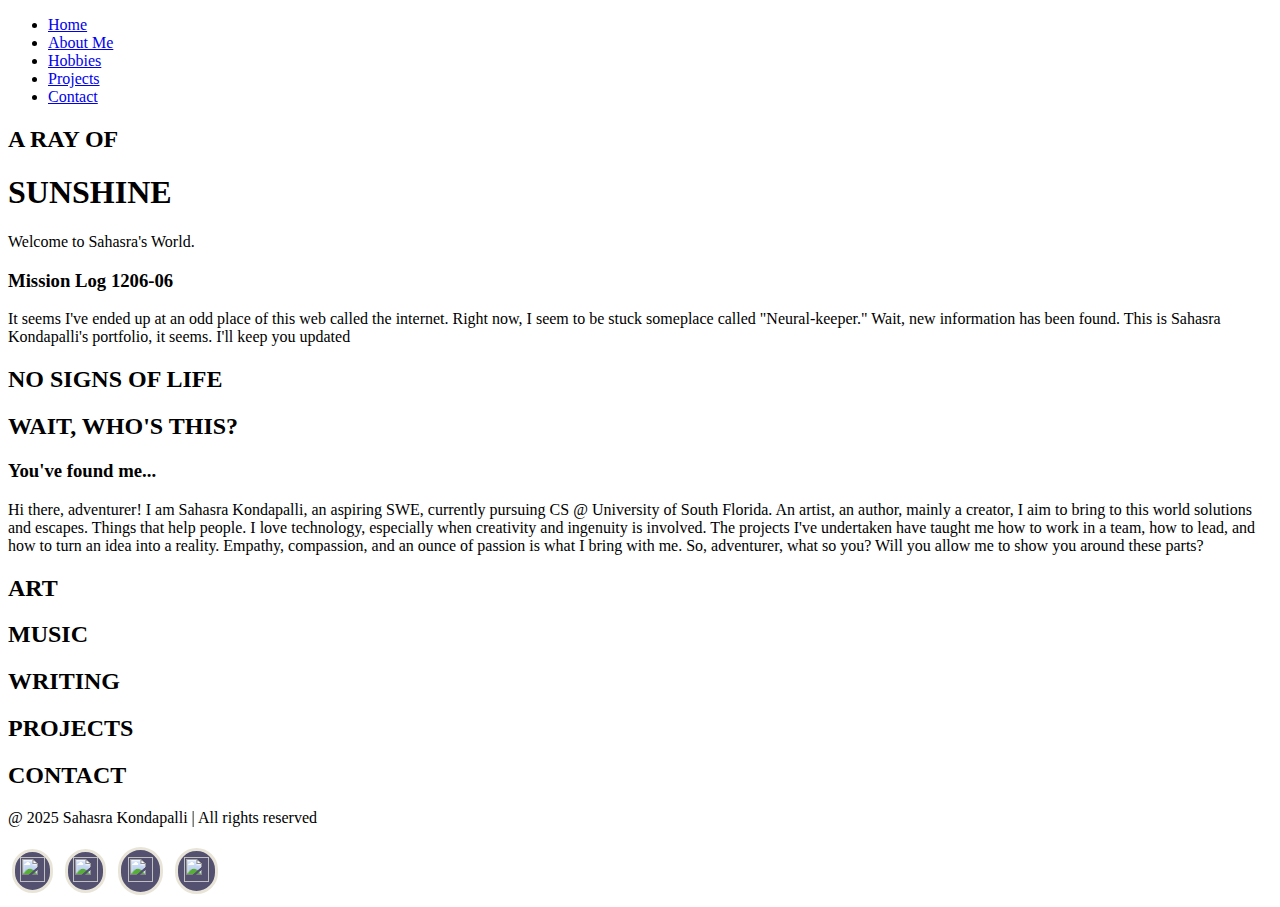
==== index_final.html @ 9402b0c7 "new draft of website, basic html" ====
<!DOCTYPE html>
<html>
    <head>
        <link rel="icon" href="weblogo.png" type="image/x-icon">
            <meta charset="UTF-8">
            <meta name = "viewport" content="width=device-width, initial-scale=1.0">
            <style>
                .button {
                border-radius: 30px;
                border: 3px solid #e8e5d8;
                background-color: #535070;
                color:#e8e5d8;
                text-align: center;
                display: inline-block;
                font-size: 15px;
                padding: 15px 32px;
                margin: 4px;
                cursor: pointer;
                }
                .button:hover {
                background-color:#1a1424;
                }
            </style>
    </head>
    <body>
        <nav>
            <ul>
                <li><a href="#home">Home</a></li>
                <li><a href="#about">About Me</a></li>
                <li><a href="#hobbies">Hobbies</a></li>
                <li><a href="#projects">Projects</a></li>
                <li><a href="#contact">Contact</a></li>
              </ul>
        </nav>
        <section id = "#home">
            <!--Home Section-->
            <div>
                <h2>A RAY OF</h2>
                <h1>SUNSHINE</h1>
                <p>Welcome to Sahasra's World.</p>
            </div>
            <div>
                <div>
                    <!--Insert picture here, UFO scanning-->
                </div>
                <div>
                    <h3>
                        Mission Log 1206-06
                    </h3>
                    <p>
                        It seems I've ended up at an odd place of this web called the internet. Right now, I seem 
                        to be stuck someplace called "Neural-keeper." Wait, new information has been found. This 
                        is Sahasra Kondapalli's portfolio, it seems. I'll keep you updated
                    </p>
                </div>
            </div>
            <div>
                <h2>NO SIGNS OF LIFE</h2>
            </div>
            <div>
                <h2>WAIT, WHO'S THIS?</h2>
            </div>
        </section>
        <section id = "#about">
            <div>
                <!--Container for the image, keep it to the left-->
            </div>
            <div>
                <h3>You've found me...</h3>
                <p>
                    Hi there, adventurer! I am Sahasra Kondapalli, an aspiring SWE, currently pursuing CS @ University of South Florida.
                    An artist, an author, mainly a creator, I aim to bring to this world solutions and escapes. Things that help people.
                    I love technology, especially when creativity and ingenuity is involved. The projects I've undertaken have taught me 
                    how to work in a team, how to lead, and how to turn an idea into a reality. Empathy, compassion, and an ounce of passion 
                    is what I bring with me.
                    So, adventurer, what so you? Will you allow me to show you around these parts?
                </p>
            </div>
        </section>
        <section id = "#hobbies">
            <div>
                <!--Artwork space, put a collage in the bg-->
                <div>
                    <h2>ART</h2>
                </div>
            </div>
            <div>
                <!--Space for a collage of pictures of me at concerts-->
                <div>
                    <h2>MUSIC</h2>
                </div>
            </div>
            <div>
                <!--Space for random quotes, plus links to author acc and wattpad-->
                <div>
                    <h2>WRITING</h2>
                </div>
            </div>
        </section>
        <section id="#projects">
            <div>
                <h2>PROJECTS</h2>
            </div>
            <!--insert a carousel here, just of pictures with embedded links-->
        </section>
        <section id="#contact">
            <div>
                <h2>CONTACT</h2>
            </div>
        </section>
        <footer>
            <p>@ 2025 Sahasra Kondapalli | All rights reserved</p>
                    <a href="https://github.com/Neural-keeper">
                        <button class="button" style="padding:5px;"><img src="github_logo.png" width="25" height="25"></button></a>
                    <a href="https://www.instagram.com/sahasra.writes.fantasty/">
                        <button class="button" style="padding:5px;"><img src="instagram-white-icon.webp" width="25" height="25"></button></a>
                    <a href="https://www.linkedin.com/in/sahasra-kondapalli-560383332/">
                        <button class="button" style="padding:7px;"><img src="linkedin-logo.png" width="25" height="25"></button></a>
                    <a href="https://usf.joinhandshake.com/profiles/mcxxqp">
                        <button class="button" style="padding:6px;"><img src="handshake-logo.png" width="25" height="25"></button></a>
        </footer>
    </body>
</html>
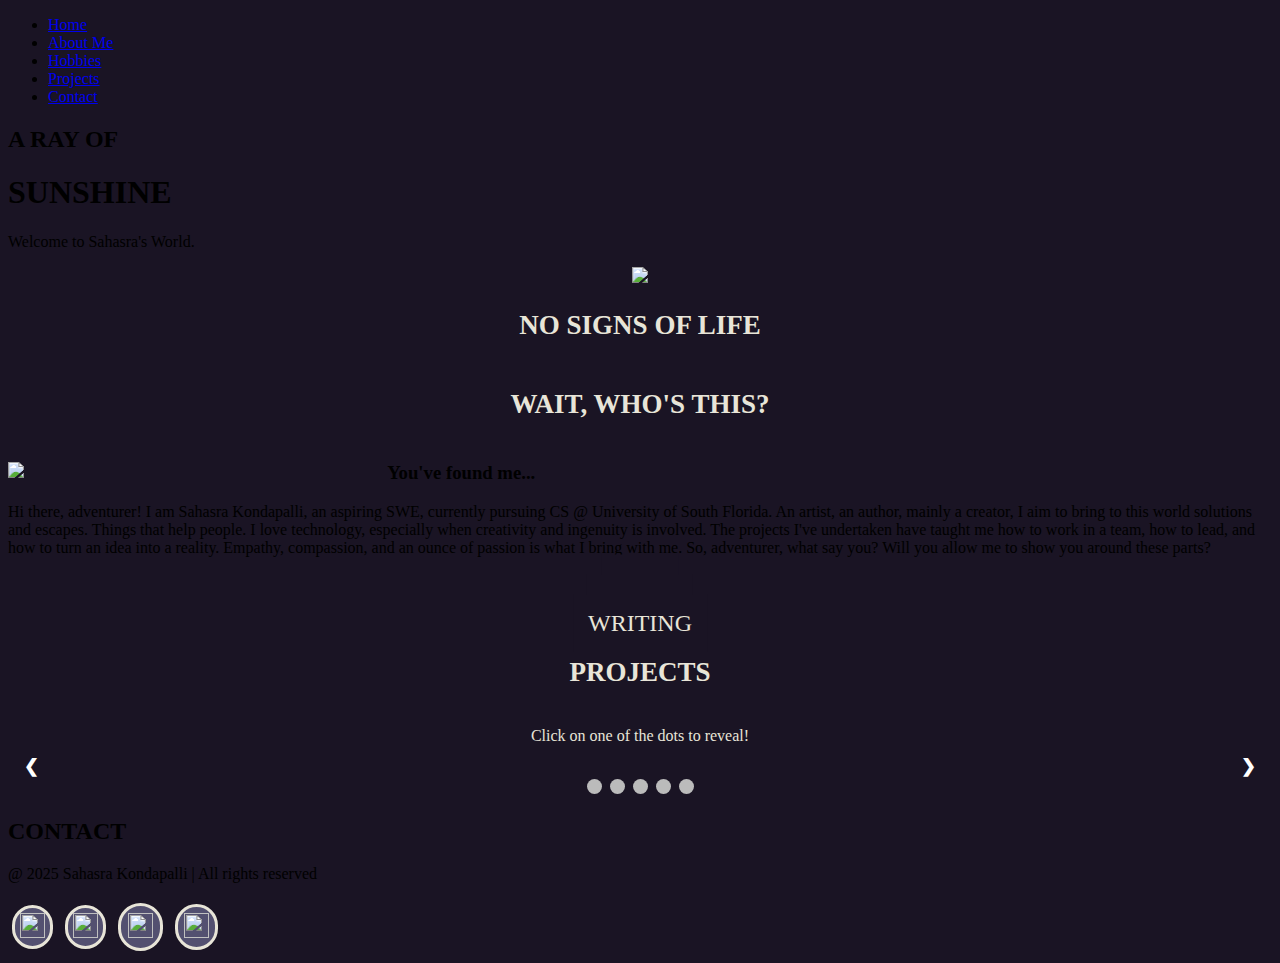
==== commit 5ef23dc1: "Update index_final.html" ====
--- a/index_final.html
+++ b/index_final.html
@@ -5,6 +5,21 @@
             <meta charset="UTF-8">
             <meta name = "viewport" content="width=device-width, initial-scale=1.0">
             <style>
+                body {
+                    background-color: #1a1424;
+                }
+                .container {
+                    position: relative;
+                    text-align: center;
+                    color: #e8e5d8;
+                }
+                .sechead {
+                    text-align: center;
+                    font-size: large;
+                    padding: 0.1%;
+                    background-color: #1a1424;
+                    color: #e8e5d8;
+                }
                 .button {
                 border-radius: 30px;
                 border: 3px solid #e8e5d8;
@@ -20,7 +35,91 @@
                 .button:hover {
                 background-color:#1a1424;
                 }
+                * {box-sizing:border-box}
+
+                /* Slideshow container */
+            .slideshow-container {
+                max-width: 100%;
+                position: relative;
+                margin: auto;
+            }
+            /* Hide the images by default */
+            .mySlides {
+                display: none;
+            }
+            /* Next & previous buttons */
+            .prev, .next {
+                cursor: pointer;
+                position: absolute;
+                top: 50%;
+                width: auto;
+                margin-top: -22px;
+                padding: 16px;
+                color: white;
+                font-weight: bold;
+                font-size: 18px;
+                transition: 0.6s ease;
+                border-radius: 0 3px 3px 0;
+                user-select: none;
+            }
+
+            /* Position the "next button" to the right */
+            .next {
+              right: 0;
+              border-radius: 3px 0 0 3px;
+            }
+
+            /* On hover, add a black background color with a little bit see-through */
+            .prev:hover, .next:hover {
+                background-color: rgba(0,0,0,0.8);
+            }
+
+            /* Caption text */
+            .text {
+                color: #f2f2f2;
+                font-size: 15px;
+                padding: 8px 12px;
+                position: absolute;
+                bottom: 8px;
+                width: 100%;
+                text-align: center;
+            }
+
+            /* Number text (1/3 etc) */
+            .numbertext {
+                color: #f2f2f2;
+                font-size: 12px;
+                padding: 8px 12px;
+                position: absolute;
+                top: 0;
+            }
+
+            /* The dots/bullets/indicators */
+            .dot {
+                cursor: pointer;
+                height: 15px;
+                width: 15px;
+                margin: 0 2px;
+                background-color: #bbb;
+                border-radius: 50%;
+                display: inline-block;
+                transition: background-color 0.6s ease;
+            }
+
+            .active, .dot:hover {
+                background-color: #717171;
+            }
+            .centered {
+                position: absolute;
+                top: 50%;
+                left: 50%;
+                transform: translate(-50%, -50%);
+                font-size: x-large;
+                background-color: #1a1424;
+                padding: 15px;
+            }
             </style>
+            <script src="carousel.js"></script>
     </head>
     <body>
         <nav>
@@ -32,7 +131,7 @@
                 <li><a href="#contact">Contact</a></li>
               </ul>
         </nav>
-        <section id = "#home">
+        <section id = "home">
             <!--Home Section-->
             <div>
                 <h2>A RAY OF</h2>
@@ -40,30 +139,30 @@
                 <p>Welcome to Sahasra's World.</p>
             </div>
             <div>
-                <div>
-                    <!--Insert picture here, UFO scanning-->
-                </div>
-                <div>
-                    <h3>
+                <div class="container">
+                    <img src="intro-bg-2.png" style="width: 100%;">
+                    <div style="position:absolute;top: 16px; right: 16px;left: 64%;color: #1a1424;">
+                        <h3>
                         Mission Log 1206-06
-                    </h3>
-                    <p>
+                        </h3>
+                        <p>
                         It seems I've ended up at an odd place of this web called the internet. Right now, I seem 
                         to be stuck someplace called "Neural-keeper." Wait, new information has been found. This 
-                        is Sahasra Kondapalli's portfolio, it seems. I'll keep you updated
-                    </p>
-                </div>
-            </div>
-            <div>
+                        is Sahasra Kondapalli's portfolio, it seems. I'll keep you updated.
+                        </p>
+                    </div>
+                </div>
+            </div>
+            <div class="sechead">
                 <h2>NO SIGNS OF LIFE</h2>
             </div>
-            <div>
+            <div class="sechead">
                 <h2>WAIT, WHO'S THIS?</h2>
             </div>
-        </section>
-        <section id = "#about">
-            <div>
-                <!--Container for the image, keep it to the left-->
+        </section class="sechead">
+        <section id = "about">
+            <div>
+                <img src="sahasra-logo.jpg" style="width: 30%;float: left;">
             </div>
             <div>
                 <h3>You've found me...</h3>
@@ -73,37 +172,83 @@
                     I love technology, especially when creativity and ingenuity is involved. The projects I've undertaken have taught me 
                     how to work in a team, how to lead, and how to turn an idea into a reality. Empathy, compassion, and an ounce of passion 
                     is what I bring with me.
-                    So, adventurer, what so you? Will you allow me to show you around these parts?
+                    So, adventurer, what say you? Will you allow me to show you around these parts?
                 </p>
             </div>
         </section>
-        <section id = "#hobbies">
-            <div>
-                <!--Artwork space, put a collage in the bg-->
-                <div>
-                    <h2>ART</h2>
-                </div>
-            </div>
-            <div>
-                <!--Space for a collage of pictures of me at concerts-->
-                <div>
-                    <h2>MUSIC</h2>
-                </div>
-            </div>
-            <div>
-                <!--Space for random quotes, plus links to author acc and wattpad-->
-                <div>
-                    <h2>WRITING</h2>
-                </div>
-            </div>
-        </section>
-        <section id="#projects">
-            <div>
+        <section id = "hobbies">
+            <div class="container">
+                <img src="art-bg.png" style="width:100%;">
+                <div class="centered">
+                    ART
+                </div>
+            </div>
+            <div class="container">
+                <img src="music-bg.png" style="width:100%;">
+                <div class="centered">
+                    MUSIC
+                </div>
+            </div>
+            <div class="container">
+                <img src="writing-bg.png" style="width: 100%;">
+                <div class="centered">
+                    WRITING
+                </div>
+            </div>
+        </section>
+        <section id="projects">
+            <div class="sechead">
                 <h2>PROJECTS</h2>
             </div>
+            <p style="background-color: #1a1424; color: #e8e5d8; text-align: center;">Click on one of the dots to reveal!</p>
+            <!-- Slideshow container -->
+            <div class="slideshow-container">
+
+            <!-- Full-width images with number and caption text -->
+                <div class="mySlides fade">
+                    <div class="numbertext">1/5</div>
+                    <a href="https://github.com/Neural-keeper/moira">
+                    <img src="p1.png" style="width:100%"></a>
+                </div>
+  
+                <div class="mySlides fade">
+                    <div class="numbertext">2 / 5</div>
+                    <img src="p2.png" style="width:100%">
+                </div>
+  
+                <div class="mySlides fade">
+                    <div class="numbertext">3 / 5</div>
+                    <a href="https://sahasrakondapalli43-gmail-com.trinket.io/sites/examinator">
+                    <img src="p3.png" style="width:100%"></a>
+                </div>
+
+                <div class="mySlides fade">
+                    <div class="numbertext">4 / 5</div>
+                    <img src="p4.png" style="width:100%">
+                </div>
+
+                <div class="mySlides fade">
+                    <div class="numbertext">5 / 5</div>
+                    <img src="p5.png" style="width:100%">
+                </div>
+  
+            <!-- Next and previous buttons -->
+                <a class="prev" onclick="plusSlides(-1)">&#10094;</a>
+                <a class="next" onclick="plusSlides(1)">&#10095;</a>
+            </div>
+            <br>
+  
+            <!-- The dots/circles -->
+            <div style="text-align:center">
+                <span class="dot" onclick="currentSlide(1)"></span>
+                <span class="dot" onclick="currentSlide(2)"></span>
+                <span class="dot" onclick="currentSlide(3)"></span>
+                <span class="dot" onclick="currentSlide(4)"></span>
+                <span class="dot" onclick="currentSlide(5)"></span>
+            </div>
             <!--insert a carousel here, just of pictures with embedded links-->
         </section>
-        <section id="#contact">
+        <section id="contact">
             <div>
                 <h2>CONTACT</h2>
             </div>
@@ -120,4 +265,4 @@
                         <button class="button" style="padding:6px;"><img src="handshake-logo.png" width="25" height="25"></button></a>
         </footer>
     </body>
-</html>+</html>
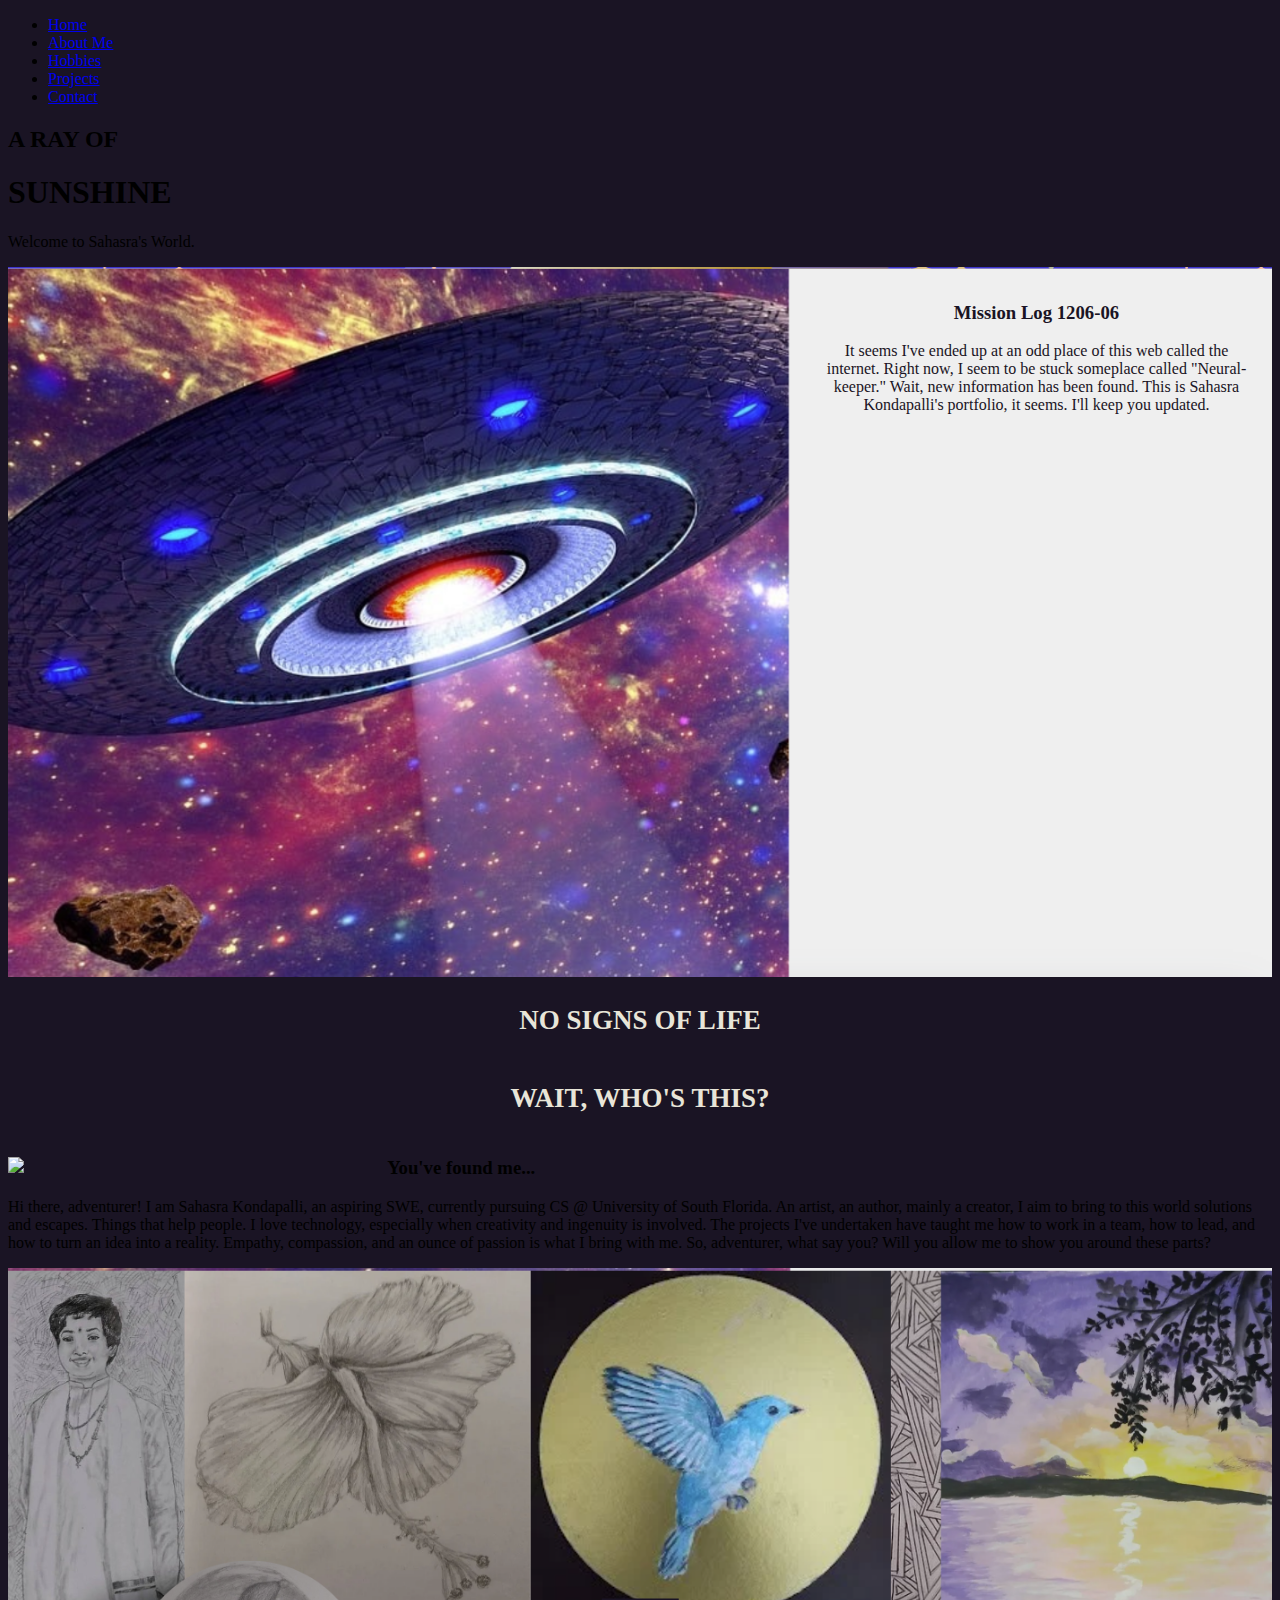
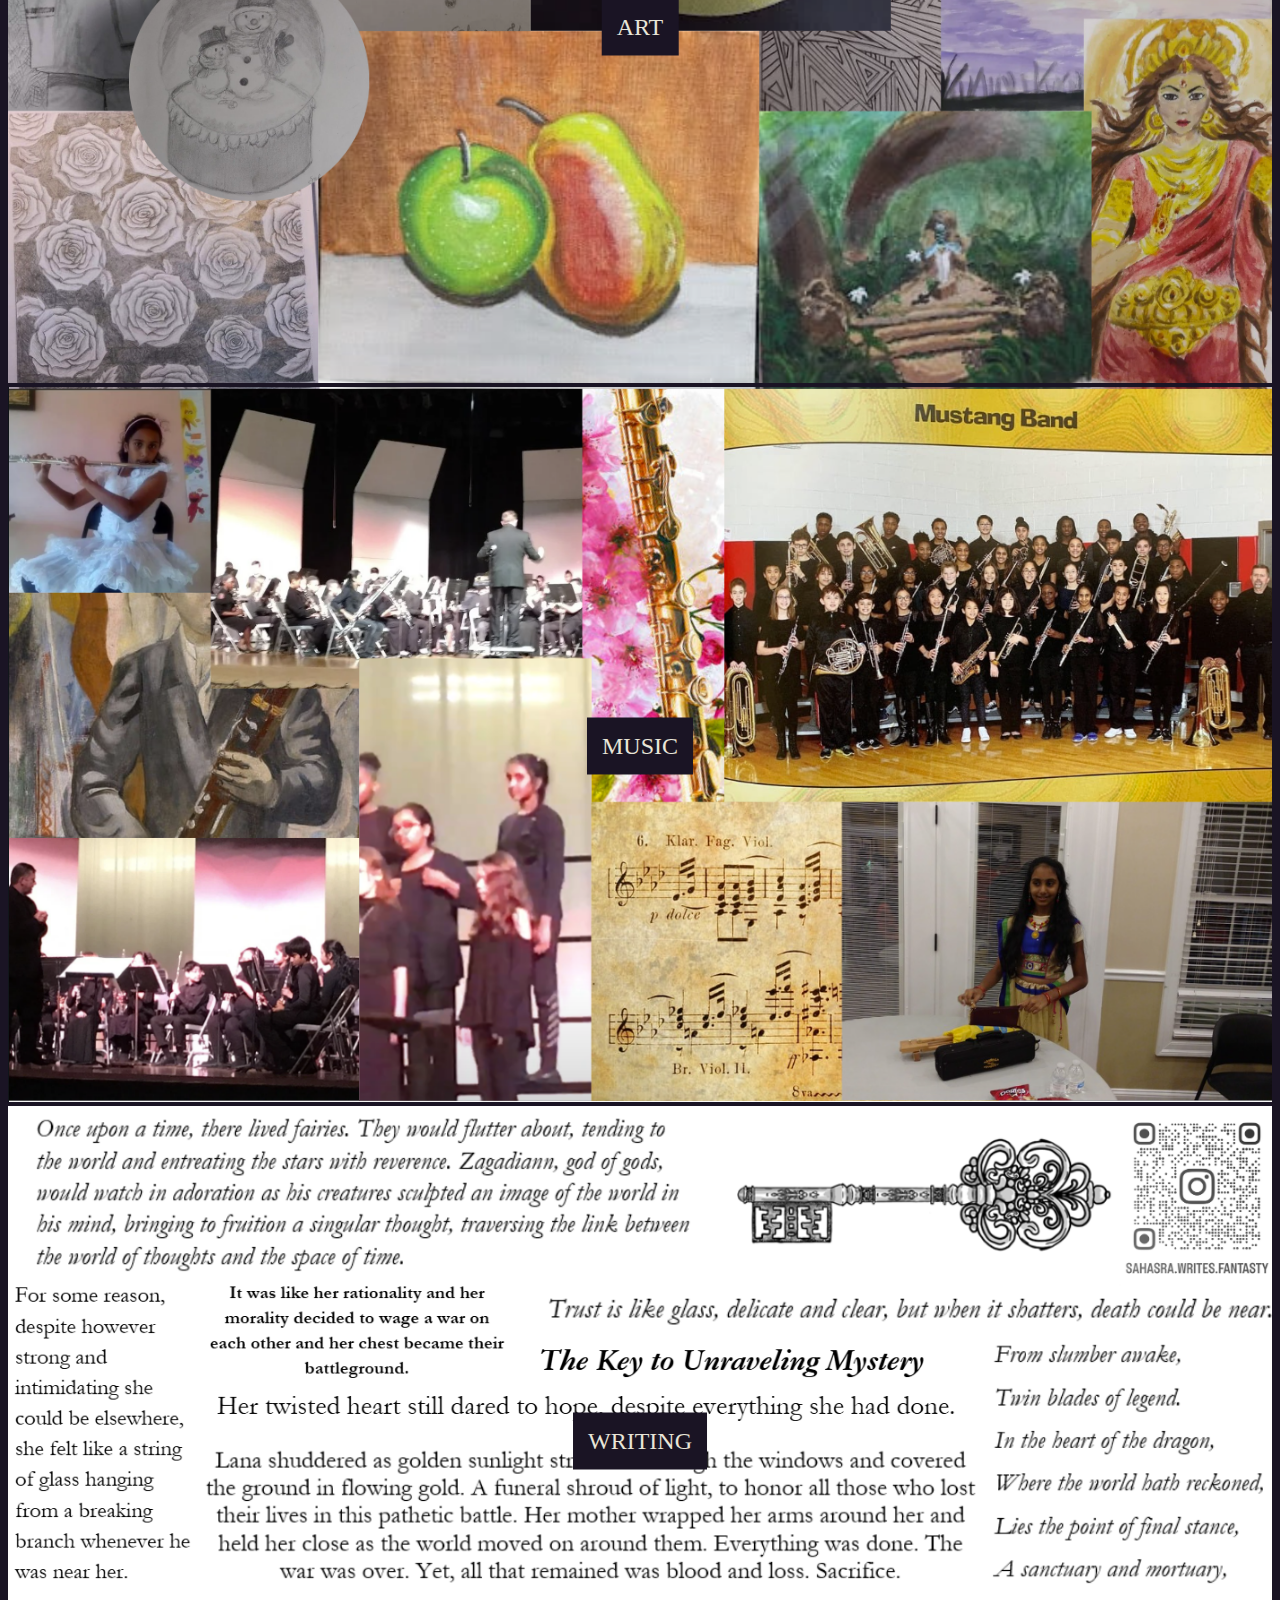
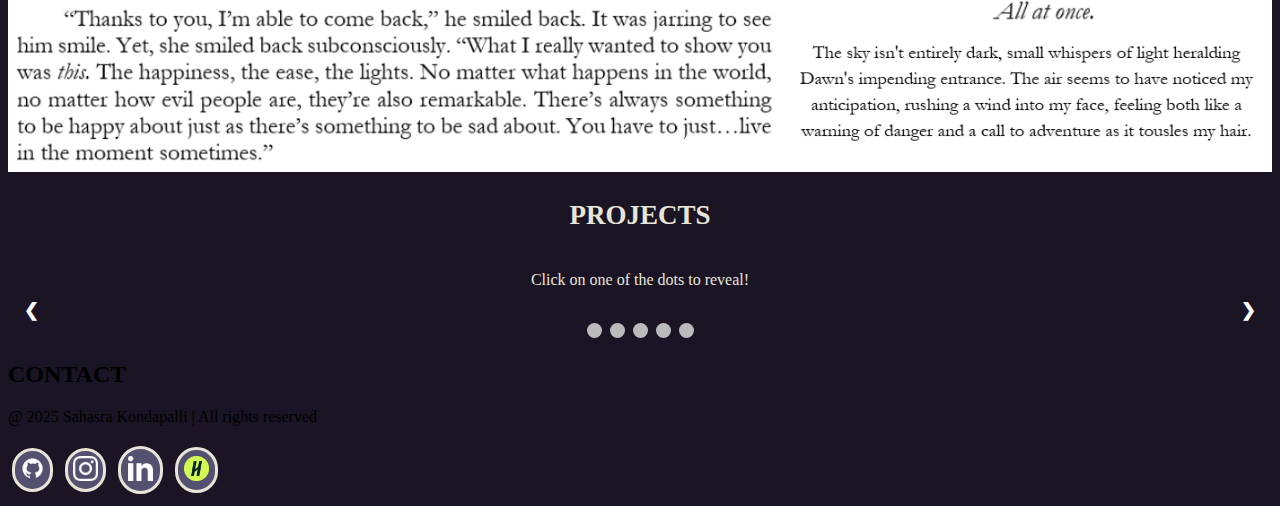
==== commit 6ef0bb96: "Add files via upload" ====
--- a/index_final.html
+++ b/index_final.html
@@ -265,4 +265,4 @@
                         <button class="button" style="padding:6px;"><img src="handshake-logo.png" width="25" height="25"></button></a>
         </footer>
     </body>
-</html>
+</html>